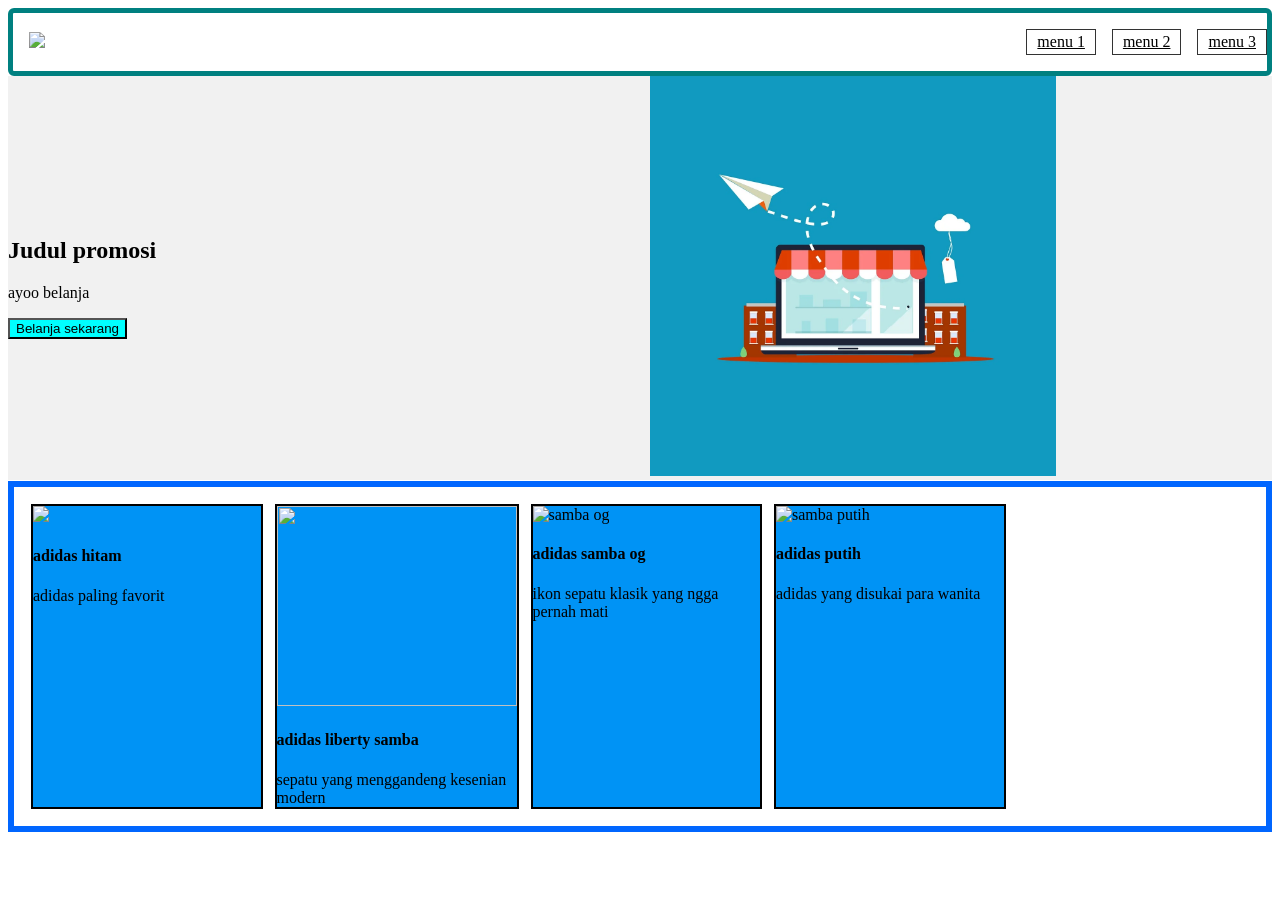
==== jobsheet_3/index.html @ 4b8d15d8 "saya sudah menyelesaikan bagian navbar/hero/content/" ====
<!DOCTYPE html>
<html lang="en">
<head>
    <meta charset="UTF-8">
    <meta name="viewport" content="width=device-width, initial-scale=1.0">
    <title>Document</title>
    <link rel="stylesheet" href="style.css">
</head>
<body>
    <nav class="navbar">
        <div class="logo"><img src="https://images.seeklogo.com/logo-png/47/1/adidas-logo-png_seeklogo-477226.png" widht="60" height="35"></div>
        <ul class="menu">
            <li><a href="#">menu 1</a></li>
            <li><a href="#">menu 2</a></li>
            <li><a href="#">menu 3</a></li>
        </ul>
    </nav>
    <section class="hero">
        <div class="hero-text">
            <h1>Judul promosi</h1>
            <p>ayoo belanja</p>
            <button>Belanja sekarang</button>
        </div>
        <div class="hero-text">
            <img src="hero.jpg" alt="heroimg"  height="400">
        </div>
    </section>
    <div class="galeri">
        <div><img src="https://www.static-src.com/wcsstore/Indraprastha/images/catalog/full/catalog-image/MTA-182142655/adidas_adidas_women_shoes_grand_court_2-0_sepatu_wanita_-jh7243-_full02_mfsr8m1y.jpeg"  widht="250" height="200"><h4>adidas hitam</h4>adidas paling favorit</div>
        <div><img src="https://encrypted-tbn0.gstatic.com/images?q=tbn:ANd9GcQy3RUvo22XjfkrdGipN6caIiRAeYoazYtwQ3uEsQqhnlZEQPf3PWIEUROO&s=10" width="240" height="200"><h4>adidas liberty samba</h4>sepatu yang menggandeng kesenian modern</div>
        <div><img src="https://senikersku.com/wp-content/uploads/2023/05/Adidas-Samba-OG-White-Gum1.png" alt="samba og" width="250" height="200"><h4>adidas samba og</h4>ikon sepatu klasik yang ngga pernah mati</div>
        <div><img src="https://assets.adidas.com/images/w_500,f_auto,q_auto/011744ef273d4a66b9cc880b980340a2_9366/Sepatu_Samba_OG_Putih_ID0478_01_standard.jpg" alt="samba putih" height="200" width="170"><h4>adidas putih</h4>adidas yang disukai para wanita</div>
    </div>
    <footer class="footer">

    </footer>
</body>
</html>
---- jobsheet_3/style.css ----
.navbar  {
    display: flex;
    border: 5px solid teal;
    justify-content: space-between;
    align-items: center;
    gap: 16px;
    border-radius: 6px;
}
.logo {
    border: 20px;
    padding: 16px;
    background: white;
    font-weight: bold;
}
.menu {
    display: flex;
    list-style: none;
    gap: 16px;
}
.menu li a {
    display: flex;
    padding: 3px 10px;
    color: black;
    border: 1px solid #333;
    background: white;
}
.hero {
    padding: auto;
    border: 17px;
    background-color: rgb(241, 241, 241);
    display: flex;
    align-items: center;
    gap: 20px;
    flex-wrap: wrap;
    border-bottom: 1px solid white;
}
.hero-text {
    flex: 1px;
    min-width: 200px;
}
.hero-text h1 {

}
button {
    background-color: aqua;
    text-align: center;
}
.galeri {
    display: grid;
    grid-template-columns: repeat(5, 1fr);
    gap: 12px;
    border: 6px solid rgb(0, 102, 255);
    padding: 17px;
}
.galeri div{
    border: 2px solid rgb(0, 0, 0);
    background-color: rgb(0, 147, 245);

}
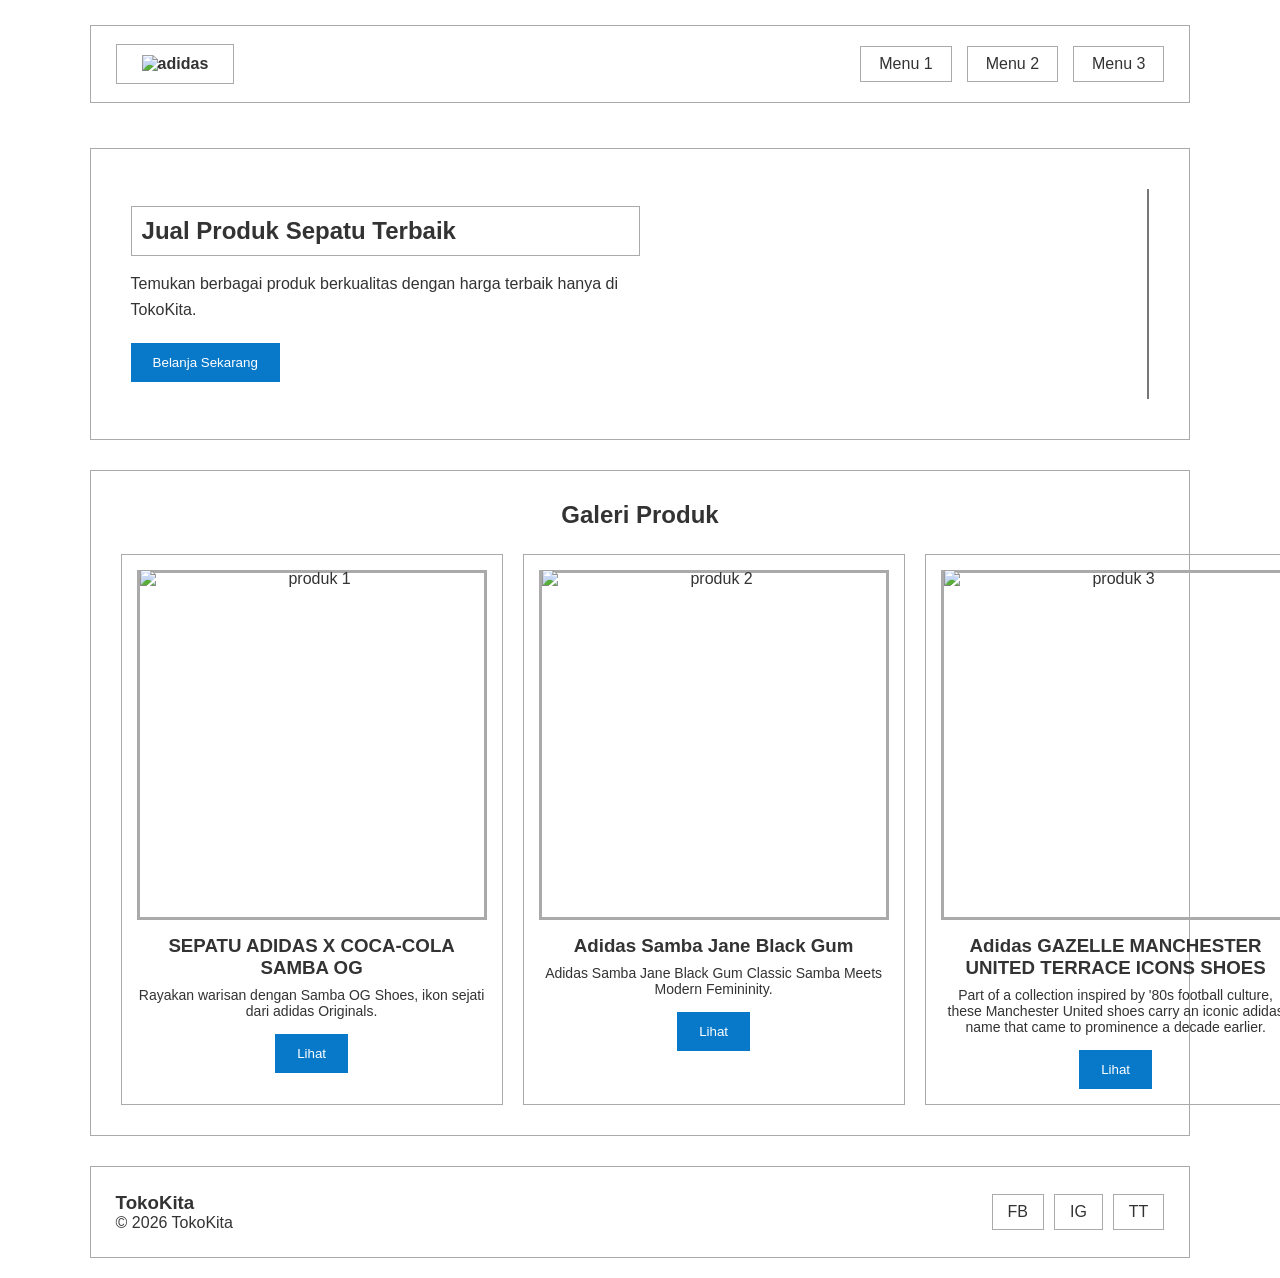
==== commit b772027c: "saya sudah menyelesaikan navbar/hero/galeri produk/footer" ====
--- a/jobsheet_3/index.html
+++ b/jobsheet_3/index.html
@@ -1,38 +1,103 @@
 <!DOCTYPE html>
-<html lang="en">
+<html lang="id">
 <head>
     <meta charset="UTF-8">
     <meta name="viewport" content="width=device-width, initial-scale=1.0">
-    <title>Document</title>
+    <title>TokoKita</title>
     <link rel="stylesheet" href="style.css">
 </head>
+
 <body>
-    <nav class="navbar">
-        <div class="logo"><img src="https://images.seeklogo.com/logo-png/47/1/adidas-logo-png_seeklogo-477226.png" widht="60" height="35"></div>
-        <ul class="menu">
-            <li><a href="#">menu 1</a></li>
-            <li><a href="#">menu 2</a></li>
-            <li><a href="#">menu 3</a></li>
-        </ul>
-    </nav>
+    <header>
+        <div class="navbar">
+            <div class="logo">
+                <img src="https://images.seeklogo.com/logo-png/47/1/adidas-logo-png_seeklogo-477226.png" alt="adidas" width="25" height="30">
+            </div>
+
+            <nav>
+                <a href="#">Menu 1</a>
+                <a href="#">Menu 2</a>
+                <a href="#">Menu 3</a>
+            </nav>
+        </div>
+    </header>
     <section class="hero">
         <div class="hero-text">
-            <h1>Judul promosi</h1>
-            <p>ayoo belanja</p>
-            <button>Belanja sekarang</button>
+            <h1>Jual Produk Sepatu Terbaik</h1>
+
+            <p>
+                Temukan berbagai produk berkualitas
+                dengan harga terbaik hanya di TokoKita.
+            </p>
+
+            <button>Belanja Sekarang</button>
         </div>
-        <div class="hero-text">
-            <img src="hero.jpg" alt="heroimg"  height="400">
+
+        <div class="hero-image">
+            <span><img src="https://encrypted-tbn0.gstatic.com/images?q=tbn:ANd9GcRpSgf_2DCrYTiFlT1j7KCcRC_11Na4O7mHkiWPbbbwqpfYOvkj0pcm4BaS&s=10" height="210" width="" alt=""></span>
+        </div>
+
+    </section>
+    <section class="produk">
+
+        <h2>Galeri Produk</h2>
+
+        <div class="produk-container">
+            <div class="card">
+                <div class="card-image">
+                    <img src="https://assets.adidas.com/images/w_500,f_auto,q_auto/b078448314034059a4d609f559c94060_faec/SEPATU_ADIDAS_X_COCA-COLA_SAMBA_OG_Multiwarna_KH6893_db01_00_standard.jpg" height="350" width="350" alt="produk 1">
+                </div>
+                <h3>SEPATU ADIDAS X COCA-COLA SAMBA OG</h3>
+                <p>Rayakan warisan dengan Samba OG Shoes, ikon sejati dari adidas Originals.</p>
+                <button>Lihat</button>
+            </div>
+            <div class="card">
+                <div class="card-image">
+                    <img src="https://senikersku.com/wp-content/uploads/2025/06/JQ6445-1.png" height="350" width="350" alt="produk 2">
+                </div>
+
+                <h3>Adidas Samba Jane Black Gum</h3>
+                <p>Adidas Samba Jane Black Gum Classic Samba Meets Modern Femininity.</p>
+
+                <button>Lihat</button>
+            </div>
+            <div class="card">
+                <div class="card-image">
+                    <img src="https://p16-oec-sg.ibyteimg.com/tos-alisg-i-aphluv4xwc-sg/img/VqbcmM/2025/2/22/f2c63c17-028f-4417-bbdd-ce381473618b.png~tplv-aphluv4xwc-resize-jpeg:700:0.png" height="350" width="350" alt="produk 3">
+                </div>
+
+                <h3>Adidas GAZELLE MANCHESTER UNITED TERRACE ICONS SHOES</h3>
+                <p>Part of a collection inspired by '80s football culture, these Manchester United shoes carry an iconic adidas name that came to prominence a decade earlier.</p>
+
+                <button>Lihat</button>
+            </div>
+            <div class="card">
+                <div class="card-image">
+                    <img src="https://p16-oec-sg.ibyteimg.com/tos-alisg-i-aphluv4xwc-sg/a07749c77dd44b77b70d6bec2c5279a1~tplv-aphluv4xwc-white-pad-v1:250:250.jpeg" height="350" width="350" alt="produk 4">
+                </div>
+
+                <h3>adidas vespa Prancis high quality </h3>
+                <p>Sepatu casual adidas vespa Prancis high quality Jahitan dalam strouble .</p>
+
+                <button>Lihat</button>
+            </div>
+
         </div>
     </section>
-    <div class="galeri">
-        <div><img src="https://www.static-src.com/wcsstore/Indraprastha/images/catalog/full/catalog-image/MTA-182142655/adidas_adidas_women_shoes_grand_court_2-0_sepatu_wanita_-jh7243-_full02_mfsr8m1y.jpeg"  widht="250" height="200"><h4>adidas hitam</h4>adidas paling favorit</div>
-        <div><img src="https://encrypted-tbn0.gstatic.com/images?q=tbn:ANd9GcQy3RUvo22XjfkrdGipN6caIiRAeYoazYtwQ3uEsQqhnlZEQPf3PWIEUROO&s=10" width="240" height="200"><h4>adidas liberty samba</h4>sepatu yang menggandeng kesenian modern</div>
-        <div><img src="https://senikersku.com/wp-content/uploads/2023/05/Adidas-Samba-OG-White-Gum1.png" alt="samba og" width="250" height="200"><h4>adidas samba og</h4>ikon sepatu klasik yang ngga pernah mati</div>
-        <div><img src="https://assets.adidas.com/images/w_500,f_auto,q_auto/011744ef273d4a66b9cc880b980340a2_9366/Sepatu_Samba_OG_Putih_ID0478_01_standard.jpg" alt="samba putih" height="200" width="170"><h4>adidas putih</h4>adidas yang disukai para wanita</div>
-    </div>
-    <footer class="footer">
+    <footer>
+
+        <div class="footer-logo">
+            <h3>TokoKita</h3>
+            <p>© 2026 TokoKita</p>
+        </div>
+
+        <div class="footer-menu">
+            <a href="#">FB</a>
+            <a href="#">IG</a>
+            <a href="#">TT</a>
+        </div>
 
     </footer>
+
 </body>
 </html>
--- a/jobsheet_3/style.css
+++ b/jobsheet_3/style.css
@@ -1,60 +1,184 @@
+* {
+    margin: 0;
+    padding: 0;
+    box-sizing: border-box;
+}
 
-.navbar  {
+body {
+    font-family: Arial, sans-serif;
+    background-color: #ffffff;
+    color: #333;
+}
+header {
+    padding: 25px 7%;
+}
+
+.navbar {
+    border: 1px solid #aaa;
+    padding: 18px 25px;
+
     display: flex;
-    border: 5px solid teal;
+    align-items: center;
+    justify-content: space-between;
+}
+
+.logo {
+    border: 1px solid #aaa;
+    padding: 10px 25px;
+    font-weight: bold;
+}
+
+nav {
+    display: flex;
+    gap: 15px;
+}
+
+nav a {
+    text-decoration: none;
+    color: #333;
+    border: 1px solid #aaa;
+    padding: 8px 18px;
+}
+.hero {
+    width: 86%;
+    margin: 20px auto;
+
+    border: 1px solid #aaa;
+    padding: 40px;
+
+    display: flex;
+    align-items: center;
+    justify-content: space-between;
+    gap: 40px;
+}
+
+.hero-text {
+    width: 50%;
+}
+
+.hero-text h1 {
+    border: 1px solid #aaa;
+    padding: 10px;
+    margin-bottom: 15px;
+}
+
+.hero-text p {
+    line-height: 1.6;
+    margin-bottom: 20px;
+}
+
+button {
+    border: none;
+    background-color: #0879c9;
+    color: white;
+    padding: 12px 22px;
+    cursor: pointer;
+}
+
+button:hover {
+    background-color: #055b98;
+}
+
+.hero-image {
+    height: 210px;
+    border: 1px solid #777;
+    display: flex;
+    align-items: center;
+    justify-content: center;
+}
+.produk {
+    width: 86%;
+    margin: 30px auto;
+    border: 1px solid #aaa;
+    padding: 30px;
+}
+
+.produk h2 {
+    text-align: center;
+    margin-bottom: 25px;
+}
+.produk-container {
+    display: grid;
+    grid-template-columns: repeat(4, 1fr);
+    gap: 20px;
+}
+.card {
+    border: 1px solid #aaa;
+    padding: 15px;
+    text-align: center;
+}
+.card-image {
+    height: 350px;
+    width: 350px;
+    border: 3px solid #aaa;
+    display: flex;
+    align-items: center;
+    justify-content: center;
+    margin-bottom: 15px;
+}
+.card h3 {
+    margin-bottom: 8px;
+}
+
+.card p {
+    font-size: 14px;
+    margin-bottom: 15px;
+}
+footer {
+    width: 86%;
+    margin: 20px auto;
+    border: 1px solid #aaa;
+    padding: 25px;
+    display: flex;
     justify-content: space-between;
     align-items: center;
-    gap: 16px;
-    border-radius: 6px;
 }
-.logo {
-    border: 20px;
-    padding: 16px;
-    background: white;
-    font-weight: bold;
+
+.footer-menu {
+    display: flex;
+    gap: 10px;
 }
-.menu {
-    display: flex;
-    list-style: none;
-    gap: 16px;
+
+.footer-menu a {
+    text-decoration: none;
+    color: #333;
+    border: 1px solid #aaa;
+    padding: 8px 15px;
 }
-.menu li a {
-    display: flex;
-    padding: 3px 10px;
-    color: black;
-    border: 1px solid #333;
-    background: white;
-}
-.hero {
-    padding: auto;
-    border: 17px;
-    background-color: rgb(241, 241, 241);
-    display: flex;
-    align-items: center;
-    gap: 20px;
-    flex-wrap: wrap;
-    border-bottom: 1px solid white;
-}
-.hero-text {
-    flex: 1px;
-    min-width: 200px;
-}
-.hero-text h1 {
+@media (max-width: 768px) {
+
+    .hero {
+        flex-direction: column;
+    }
+
+    .hero-text,
+    .hero-image {
+        width: 100%;
+    }
+
+    .produk-container {
+        grid-template-columns: repeat(2, 1fr);
+    }
+
+    nav {
+        gap: 5px;
+    }
 
 }
-button {
-    background-color: aqua;
-    text-align: center;
-}
-.galeri {
-    display: grid;
-    grid-template-columns: repeat(5, 1fr);
-    gap: 12px;
-    border: 6px solid rgb(0, 102, 255);
-    padding: 17px;
-}
-.galeri div{
-    border: 2px solid rgb(0, 0, 0);
-    background-color: rgb(0, 147, 245);
 
-}
+@media (max-width: 500px) {
+
+    .produk-container {
+        grid-template-columns: 1fr;
+    }
+
+    .navbar {
+        flex-direction: column;
+        gap: 15px;
+    }
+
+    footer {
+        flex-direction: column;
+        gap: 15px;
+    }
+}
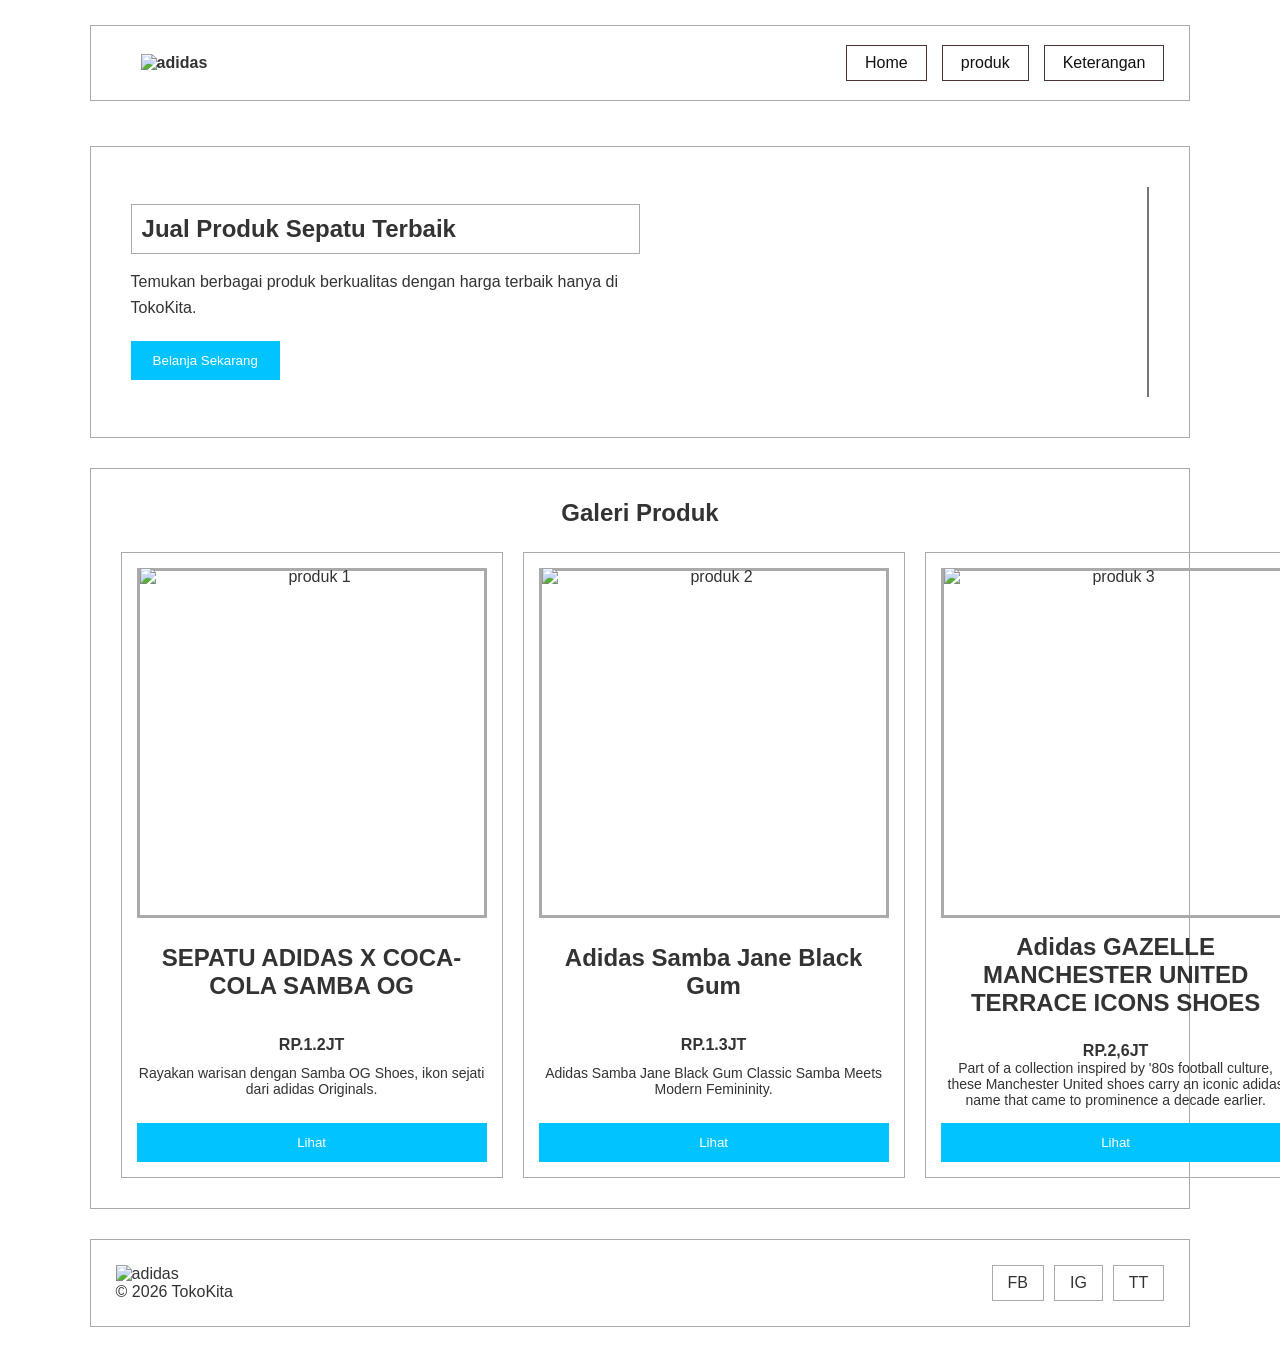
==== commit db66bcaf: "saya sudah menyelesaikan semua tampilan jobsheet 3" ====
--- a/jobsheet_3/index.html
+++ b/jobsheet_3/index.html
@@ -11,13 +11,13 @@
     <header>
         <div class="navbar">
             <div class="logo">
-                <img src="https://images.seeklogo.com/logo-png/47/1/adidas-logo-png_seeklogo-477226.png" alt="adidas" width="25" height="30">
+                <img src="https://images.seeklogo.com/logo-png/47/1/adidas-logo-png_seeklogo-477226.png" alt="adidas" width="35" height="30">
             </div>
 
             <nav>
-                <a href="#">Menu 1</a>
-                <a href="#">Menu 2</a>
-                <a href="#">Menu 3</a>
+                <a href="#">Home</a>
+                <a href="#">produk</a>
+                <a href="#">Keterangan</a>
             </nav>
         </div>
     </header>
@@ -47,7 +47,8 @@
                 <div class="card-image">
                     <img src="https://assets.adidas.com/images/w_500,f_auto,q_auto/b078448314034059a4d609f559c94060_faec/SEPATU_ADIDAS_X_COCA-COLA_SAMBA_OG_Multiwarna_KH6893_db01_00_standard.jpg" height="350" width="350" alt="produk 1">
                 </div>
-                <h3>SEPATU ADIDAS X COCA-COLA SAMBA OG</h3>
+                <h2>SEPATU ADIDAS X COCA-COLA SAMBA OG</h2>
+                <h4>RP.1.2JT</h4>
                 <p>Rayakan warisan dengan Samba OG Shoes, ikon sejati dari adidas Originals.</p>
                 <button>Lihat</button>
             </div>
@@ -56,7 +57,8 @@
                     <img src="https://senikersku.com/wp-content/uploads/2025/06/JQ6445-1.png" height="350" width="350" alt="produk 2">
                 </div>
 
-                <h3>Adidas Samba Jane Black Gum</h3>
+                <h2>Adidas Samba Jane Black Gum</h2>
+                <h4>RP.1.3JT</h4>
                 <p>Adidas Samba Jane Black Gum Classic Samba Meets Modern Femininity.</p>
 
                 <button>Lihat</button>
@@ -66,7 +68,8 @@
                     <img src="https://p16-oec-sg.ibyteimg.com/tos-alisg-i-aphluv4xwc-sg/img/VqbcmM/2025/2/22/f2c63c17-028f-4417-bbdd-ce381473618b.png~tplv-aphluv4xwc-resize-jpeg:700:0.png" height="350" width="350" alt="produk 3">
                 </div>
 
-                <h3>Adidas GAZELLE MANCHESTER UNITED TERRACE ICONS SHOES</h3>
+                <h2>Adidas GAZELLE MANCHESTER UNITED TERRACE ICONS SHOES</h2>
+                <h4>RP.2,6JT</h4>
                 <p>Part of a collection inspired by '80s football culture, these Manchester United shoes carry an iconic adidas name that came to prominence a decade earlier.</p>
 
                 <button>Lihat</button>
@@ -76,7 +79,8 @@
                     <img src="https://p16-oec-sg.ibyteimg.com/tos-alisg-i-aphluv4xwc-sg/a07749c77dd44b77b70d6bec2c5279a1~tplv-aphluv4xwc-white-pad-v1:250:250.jpeg" height="350" width="350" alt="produk 4">
                 </div>
 
-                <h3>adidas vespa Prancis high quality </h3>
+                <h2>Adidas Vespa Prancis High Quality </h2>
+                <h4>RP.2,3JT</h4>
                 <p>Sepatu casual adidas vespa Prancis high quality Jahitan dalam strouble .</p>
 
                 <button>Lihat</button>
@@ -87,7 +91,7 @@
     <footer>
 
         <div class="footer-logo">
-            <h3>TokoKita</h3>
+            <img src="https://images.seeklogo.com/logo-png/47/1/adidas-logo-png_seeklogo-477226.png" alt="adidas" width="35" height="30">
             <p>© 2026 TokoKita</p>
         </div>
 
--- a/jobsheet_3/style.css
+++ b/jobsheet_3/style.css
@@ -16,14 +16,12 @@
 .navbar {
     border: 1px solid #aaa;
     padding: 18px 25px;
-
     display: flex;
     align-items: center;
     justify-content: space-between;
 }
 
 .logo {
-    border: 1px solid #aaa;
     padding: 10px 25px;
     font-weight: bold;
 }
@@ -35,8 +33,8 @@
 
 nav a {
     text-decoration: none;
-    color: #333;
-    border: 1px solid #aaa;
+    color: #111111;
+    border: 1px solid #4d3333;
     padding: 8px 18px;
 }
 .hero {
@@ -69,14 +67,14 @@
 
 button {
     border: none;
-    background-color: #0879c9;
+    background-color: #00c3ff;
     color: white;
     padding: 12px 22px;
     cursor: pointer;
 }
 
 button:hover {
-    background-color: #055b98;
+    background-color: #609805;
 }
 
 .hero-image {
@@ -106,6 +104,9 @@
     border: 1px solid #aaa;
     padding: 15px;
     text-align: center;
+    display: flex;
+    flex-direction: column;
+    justify-content: space-between;
 }
 .card-image {
     height: 350px;
@@ -145,40 +146,3 @@
     border: 1px solid #aaa;
     padding: 8px 15px;
 }
-@media (max-width: 768px) {
-
-    .hero {
-        flex-direction: column;
-    }
-
-    .hero-text,
-    .hero-image {
-        width: 100%;
-    }
-
-    .produk-container {
-        grid-template-columns: repeat(2, 1fr);
-    }
-
-    nav {
-        gap: 5px;
-    }
-
-}
-
-@media (max-width: 500px) {
-
-    .produk-container {
-        grid-template-columns: 1fr;
-    }
-
-    .navbar {
-        flex-direction: column;
-        gap: 15px;
-    }
-
-    footer {
-        flex-direction: column;
-        gap: 15px;
-    }
-}
